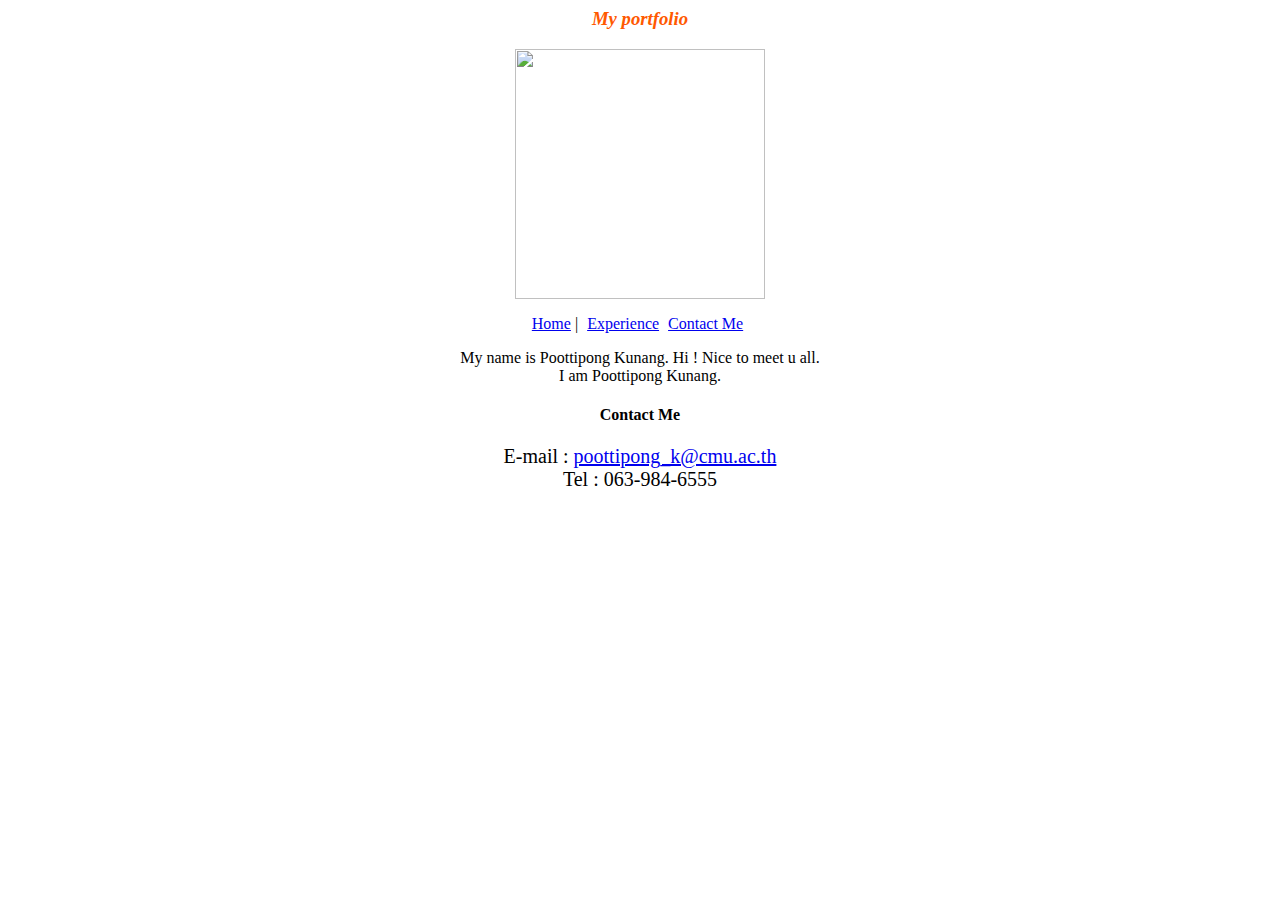
==== contact.html @ 18a8a015 "finish" ====
<html lang="en">
  <head>
    <meta charset="UTF-8" />
    <meta name="viewport" content="width=device-width, initial-scale=1.0" />
    <link rel="stylesheet" href="style.css" />
    <title>Pza007</title>
  </head>
  <body>
    <h3>My portfolio</h3>
    <p>
      <img
        src="https://cdn.discordapp.com/attachments/983703388309049444/983736717439799296/IMG_8748.jpg"
        width="250px"
        style="margin-left: auto; margin-right: auto; display: block"
      />
    </p>
    <p style="text-align: center; margin-right: 5px">
      <a href="/index.html">Home</a> |
      <a href="/Experience.html" style="margin-left: 5px">Experience</a>
      <a style="margin-left: 5px" href="/contact.html">Contact Me</a>
    </p>
    <p style="text-align: center">
      My name is Poottipong Kunang. Hi ! Nice to meet u all.<br />
      I am Poottipong Kunang.
    </p>
    <h4 style="text-align: center">Contact Me</h4>
    <p style="text-align: center; font-size: 20px">
      E-mail :
      <a href="mailto:poottipong_k@cmu.ac.th"> poottipong_k@cmu.ac.th </a>
      <br />
      Tel : 063-984-6555
    </p>
  </body>
</html>
---- style.css ----
h3 {
  text-align: center;
  color: rgb(255, 89, 0);
  font-style: italic;
}

.skill-header {
  text-align: left;
}

.skill-container {
  border: solid lightcoral;
  width: 400px;
  margin-left: auto;
  margin-right: auto;
  padding: 16px;
  margin-bottom: 8px;
}

.picture {
  margin-left: auto;
  margin-right: auto;
}
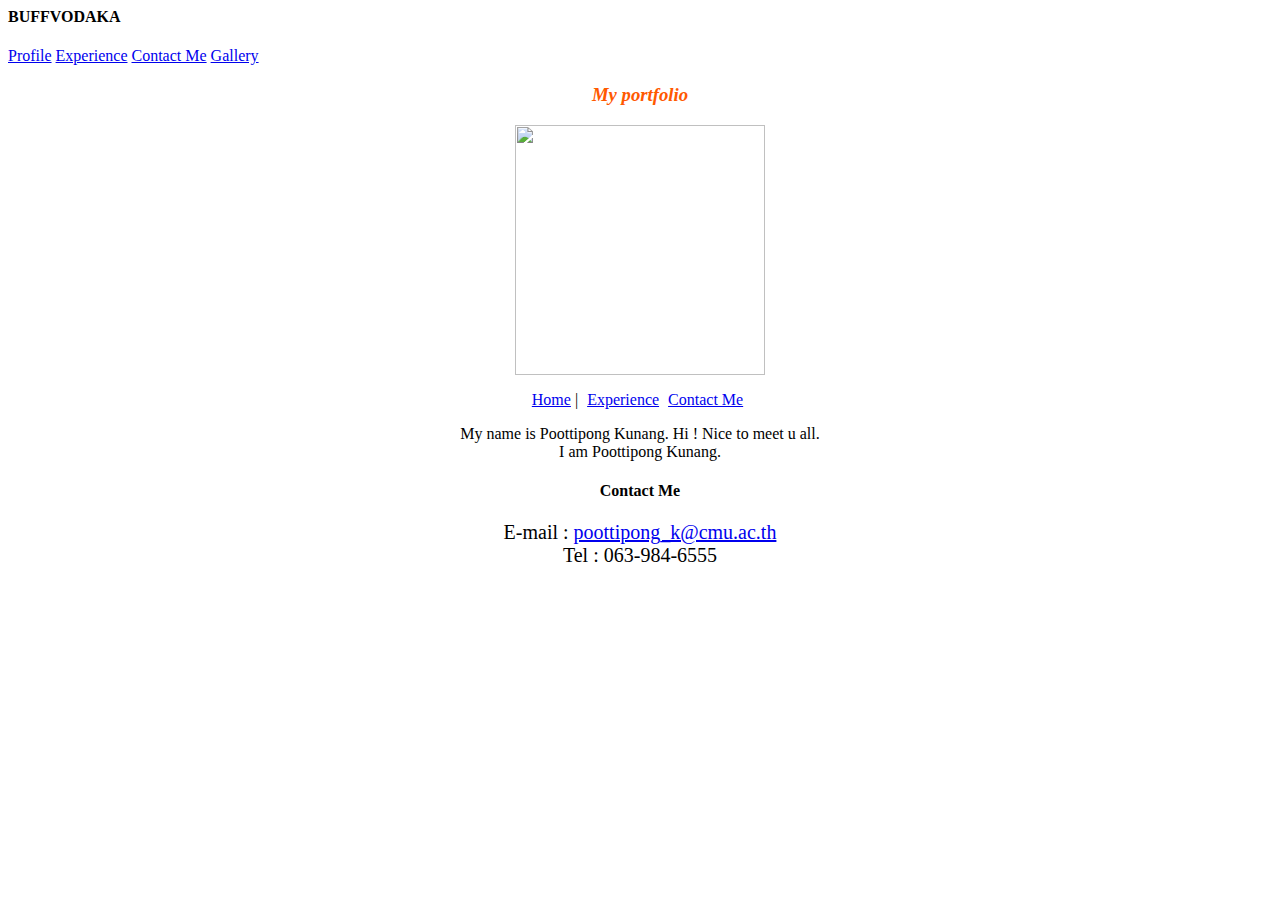
==== commit 390cfdd6: "finish1" ====
--- a/contact.html
+++ b/contact.html
@@ -3,9 +3,29 @@
     <meta charset="UTF-8" />
     <meta name="viewport" content="width=device-width, initial-scale=1.0" />
     <link rel="stylesheet" href="style.css" />
+    <link
+      href="https://cdn.jsdelivr.net/npm/bootstrap@5.0.2/dist/css/bootstrap.min.css"
+      rel="stylesheet"
+      integrity="sha384-EVSTQN3/azprG1Anm3QDgpJLIm9Nao0Yz1ztcQTwFspd3yD65VohhpuuCOmLASjC"
+      crossorigin="anonymous"
+    />
+    <script
+      src="https://cdn.jsdelivr.net/npm/bootstrap@5.0.2/dist/js/bootstrap.bundle.min.js"
+      integrity="sha384-MrcW6ZMFYlzcLA8Nl+NtUVF0sA7MsXsP1UyJoMp4YLEuNSfAP+JcXn/tWtIaxVXM"
+      crossorigin="anonymous"
+    ></script>
     <title>Pza007</title>
   </head>
   <body>
+    <div
+      class="d-flex border-bottom gap-3 align-items-center p-2 px-4 bg-primary text-white"
+    >
+      <h4>BUFFVODAKA</h4>
+      <a href="index.html" class="text-white">Profile</a>
+      <a href="Experience.html" class="text-white">Experience</a>
+      <a href="contact.html" class="text-white">Contact Me</a>
+      <a href="gallery.html" class="me-auto text-white">Gallery</a>
+    </div>
     <h3>My portfolio</h3>
     <p>
       <img
@@ -15,9 +35,9 @@
       />
     </p>
     <p style="text-align: center; margin-right: 5px">
-      <a href="/index.html">Home</a> |
-      <a href="/Experience.html" style="margin-left: 5px">Experience</a>
-      <a style="margin-left: 5px" href="/contact.html">Contact Me</a>
+      <a href="index.html">Home</a> |
+      <a href="Experience.html" style="margin-left: 5px">Experience</a>
+      <a style="margin-left: 5px" href="contact.html">Contact Me</a>
     </p>
     <p style="text-align: center">
       My name is Poottipong Kunang. Hi ! Nice to meet u all.<br />
@@ -26,7 +46,7 @@
     <h4 style="text-align: center">Contact Me</h4>
     <p style="text-align: center; font-size: 20px">
       E-mail :
-      <a href="mailto:poottipong_k@cmu.ac.th"> poottipong_k@cmu.ac.th </a>
+      <a href="mailto:poottipong_k@cmu.ac.th"> poottipong_k@cmu.ac.th</a>
       <br />
       Tel : 063-984-6555
     </p>
